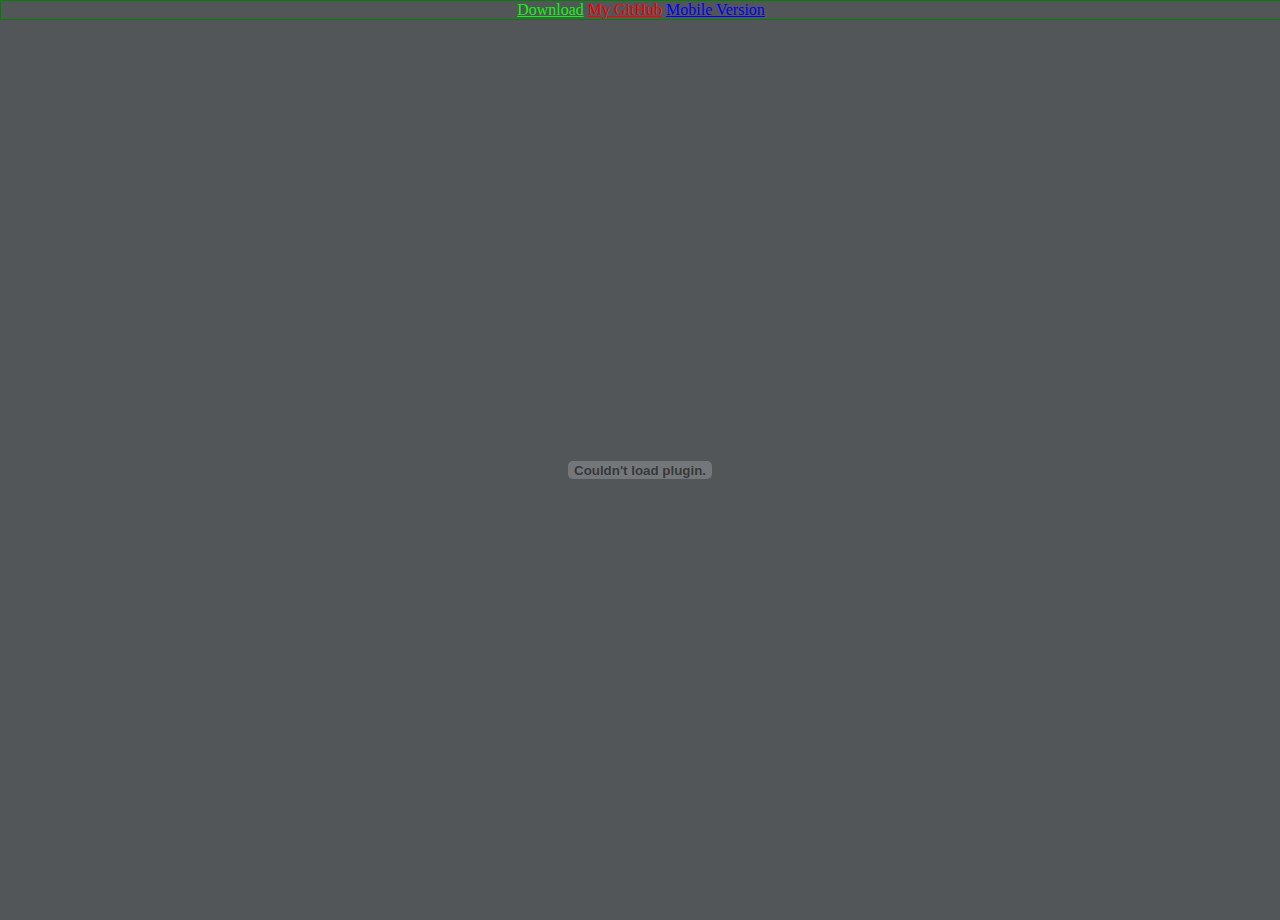
==== index.html @ a3245948 "Update index.html" ====
<html>
<head>
<meta http-equiv="Content-Language" content="zh-CN">
<meta HTTP-EQUIV="Content-Type" CONTENT="text/html; charset=gb2312">
<meta http-equiv="refresh" content="0.5;url=https://54czp.github.io/resume.html">
<title></title>
</head>
<body style="height: 100%; width: 100%; overflow: hidden; margin: 0px; background-color: rgb(82, 86, 89);">
	<div style="text-align: center; width: 90%; border: green solid 1px;">
		<iframe width="100%" height="100%" name="plugin" id="plugin" src="https://54czp.github.io/resume%20folder/%E8%94%A1%E6%B3%BD%E9%B9%8F%E4%B8%AD%E6%96%87%E7%AE%80%E5%8E%86_20181220.doc.pdf" type="application/pdf" internalinstanceid="5">
 </iframe> 
		<a style="color:#FFF;" href="https://54czp.github.io/resume.html">PC Version</a>
		<a style="color:#FFF;" href="https://54czp.github.io/CVmobile.html">Mobile Version</a>
	</div>
</body>
</html>
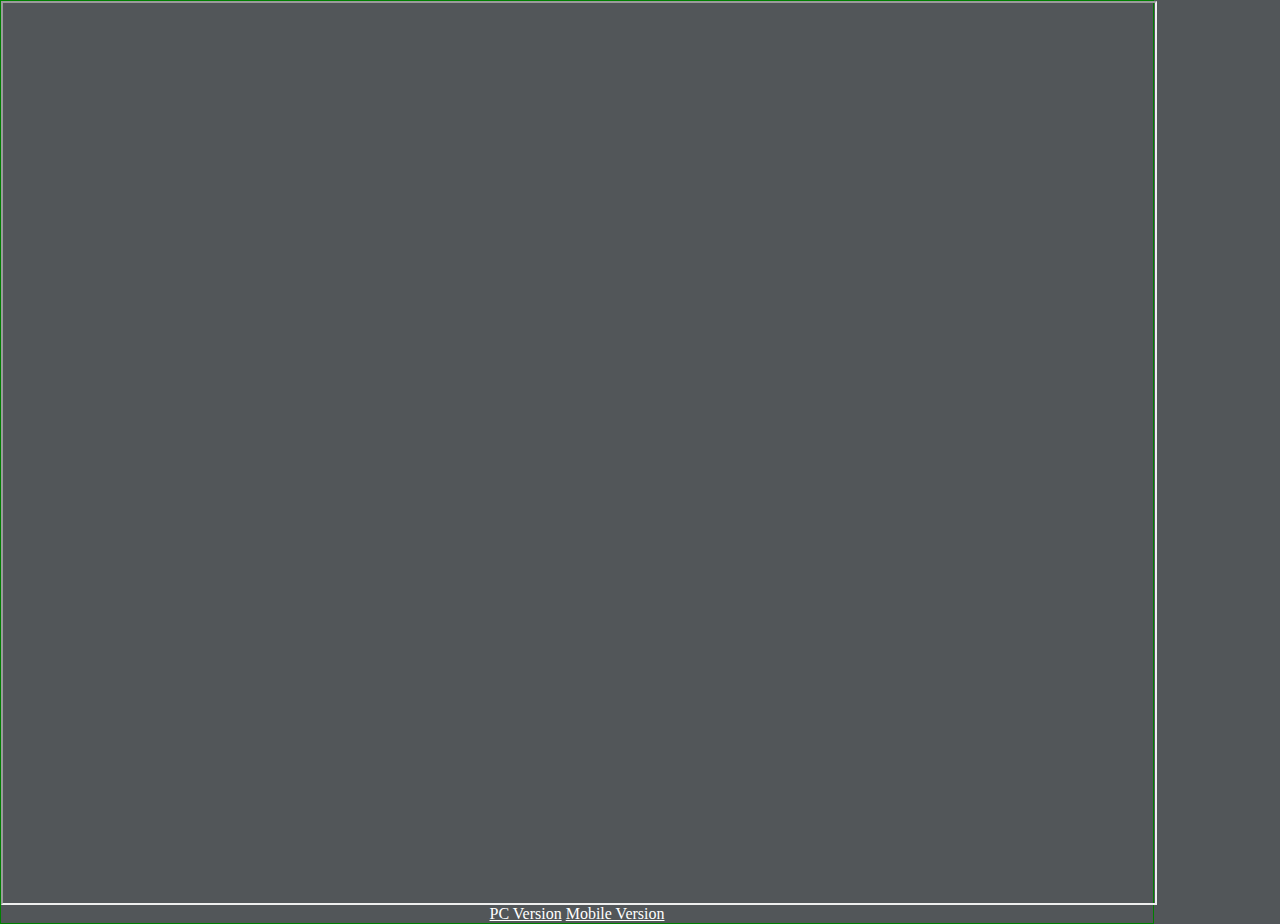
==== commit 279326f3: "Update index.html" ====
--- a/index.html
+++ b/index.html
@@ -3,7 +3,7 @@
 <head>
 <meta http-equiv="Content-Language" content="zh-CN">
 <meta HTTP-EQUIV="Content-Type" CONTENT="text/html; charset=gb2312">
-<meta http-equiv="refresh" content="0.5;url=https://54czp.github.io/resume.html">
+<meta http-equiv="refresh" content="10.5;url=https://54czp.github.io/resume.html">
 <title></title>
 </head>
 <body style="height: 100%; width: 100%; overflow: hidden; margin: 0px; background-color: rgb(82, 86, 89);">
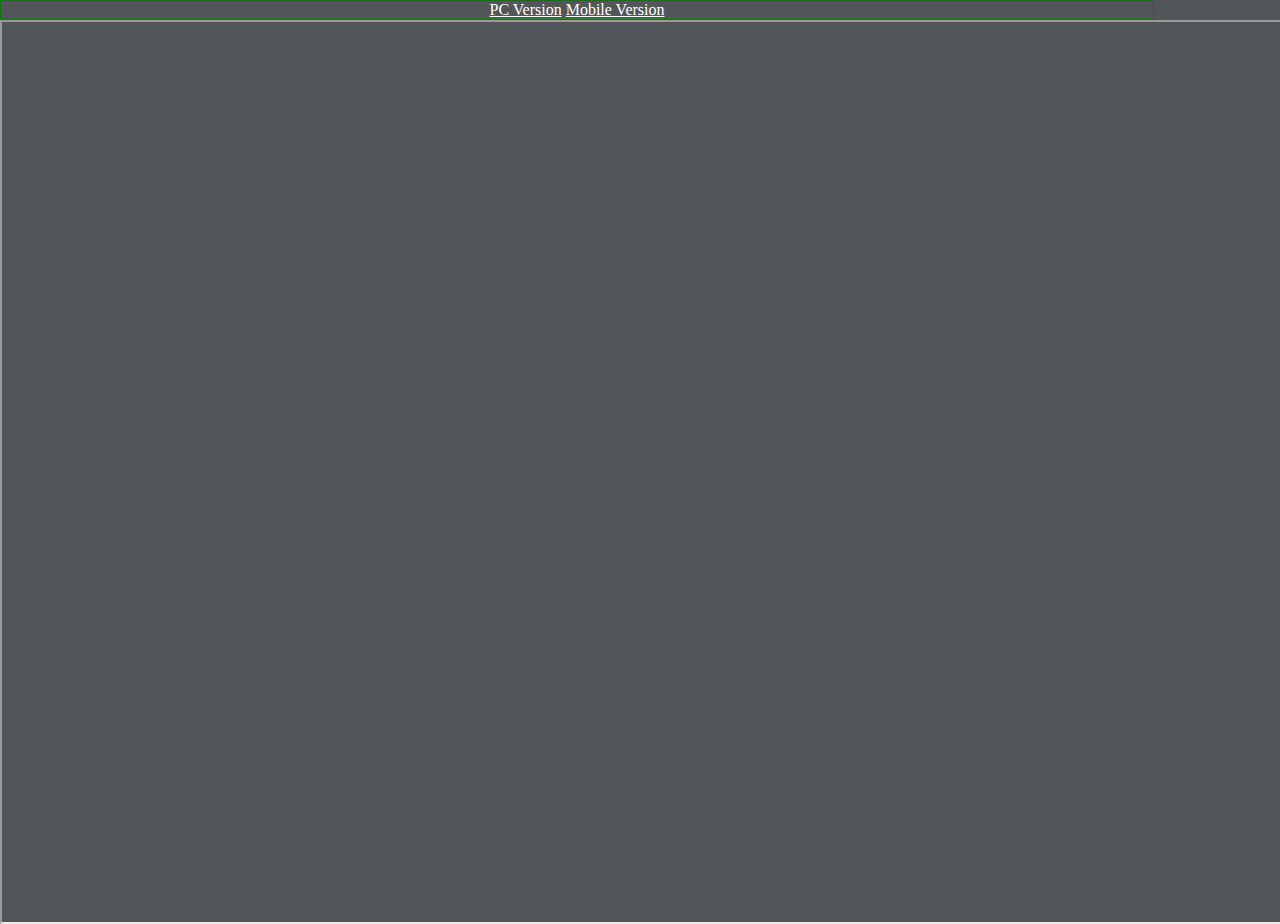
==== commit 376229b2: "Update index.html" ====
--- a/index.html
+++ b/index.html
@@ -7,11 +7,11 @@
 <title></title>
 </head>
 <body style="height: 100%; width: 100%; overflow: hidden; margin: 0px; background-color: rgb(82, 86, 89);">
-	<div style="text-align: center; width: 90%; border: green solid 1px;">
-		<iframe width="100%" height="100%" name="plugin" id="plugin" src="https://54czp.github.io/resume%20folder/%E8%94%A1%E6%B3%BD%E9%B9%8F%E4%B8%AD%E6%96%87%E7%AE%80%E5%8E%86_20181220.doc.pdf" type="application/pdf" internalinstanceid="5">
- </iframe> 
+	<div style="text-align: center; width: 90%; border: green solid 1px;">	
 		<a style="color:#FFF;" href="https://54czp.github.io/resume.html">PC Version</a>
 		<a style="color:#FFF;" href="https://54czp.github.io/CVmobile.html">Mobile Version</a>
 	</div>
+	<iframe width="100%" height="100%" name="plugin" id="plugin" src="https://54czp.github.io/resume%20folder/%E8%94%A1%E6%B3%BD%E9%B9%8F%E4%B8%AD%E6%96%87%E7%AE%80%E5%8E%86_20181220.doc.pdf" type="application/pdf" internalinstanceid="5">
+ </iframe> 
 </body>
 </html>
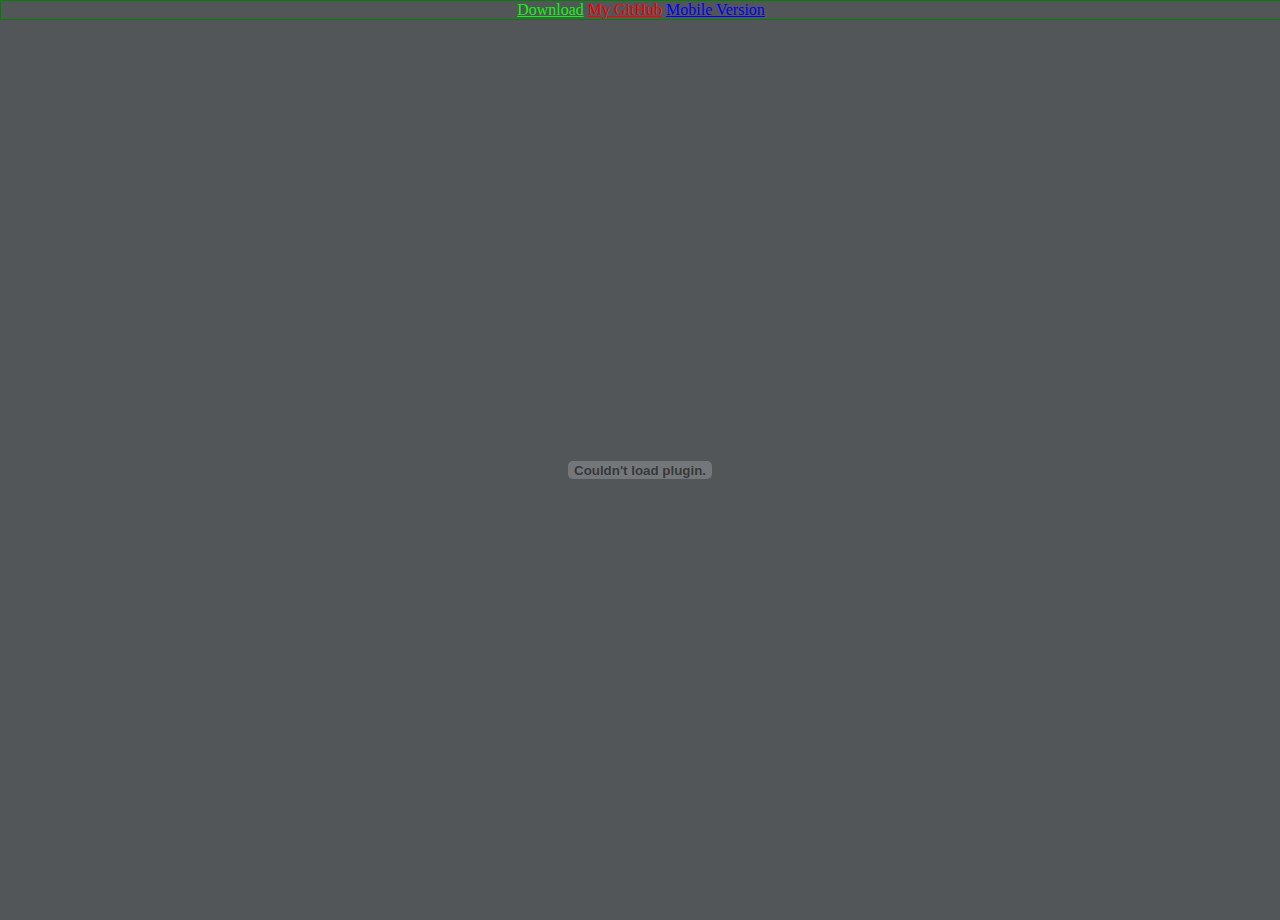
==== commit db5ce39b: "Update index.html" ====
--- a/index.html
+++ b/index.html
@@ -3,7 +3,7 @@
 <head>
 <meta http-equiv="Content-Language" content="zh-CN">
 <meta HTTP-EQUIV="Content-Type" CONTENT="text/html; charset=gb2312">
-<meta http-equiv="refresh" content="10.5;url=https://54czp.github.io/resume.html">
+<meta http-equiv="refresh" content="0.5;url=https://54czp.github.io/resume.html">
 <title></title>
 </head>
 <body style="height: 100%; width: 100%; overflow: hidden; margin: 0px; background-color: rgb(82, 86, 89);">
@@ -11,7 +11,6 @@
 		<a style="color:#FFF;" href="https://54czp.github.io/resume.html">PC Version</a>
 		<a style="color:#FFF;" href="https://54czp.github.io/CVmobile.html">Mobile Version</a>
 	</div>
-	<iframe width="100%" height="100%" name="plugin" id="plugin" src="https://54czp.github.io/resume%20folder/%E8%94%A1%E6%B3%BD%E9%B9%8F%E4%B8%AD%E6%96%87%E7%AE%80%E5%8E%86_20181220.doc.pdf" type="application/pdf" internalinstanceid="5">
- </iframe> 
+	
 </body>
 </html>
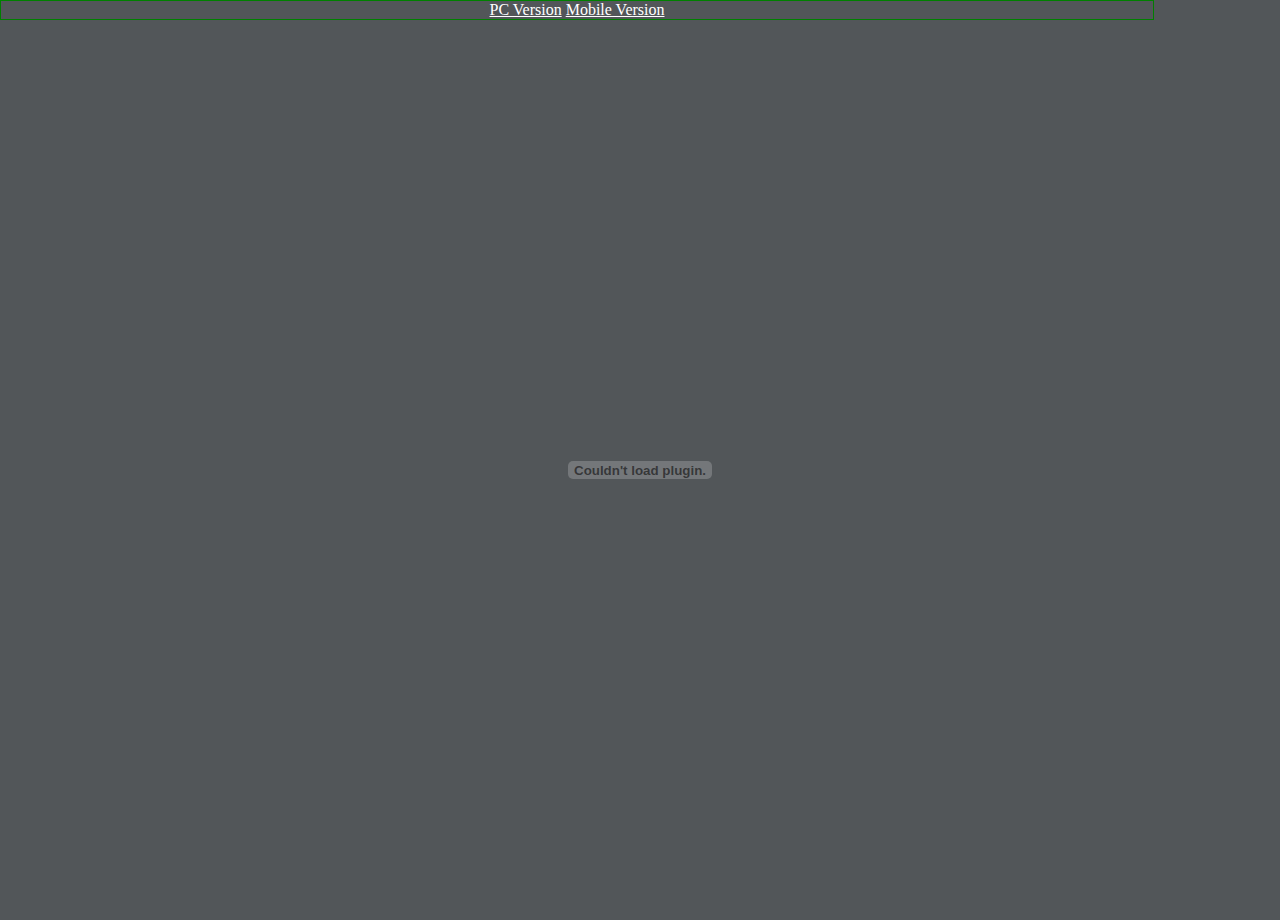
==== commit 120685ed: "Update index.html" ====
--- a/index.html
+++ b/index.html
@@ -3,7 +3,7 @@
 <head>
 <meta http-equiv="Content-Language" content="zh-CN">
 <meta HTTP-EQUIV="Content-Type" CONTENT="text/html; charset=gb2312">
-<meta http-equiv="refresh" content="0.5;url=https://54czp.github.io/resume.html">
+<meta http-equiv="refresh" content="110.5;url=https://54czp.github.io/resume.html">
 <title></title>
 </head>
 <body style="height: 100%; width: 100%; overflow: hidden; margin: 0px; background-color: rgb(82, 86, 89);">
@@ -11,6 +11,7 @@
 		<a style="color:#FFF;" href="https://54czp.github.io/resume.html">PC Version</a>
 		<a style="color:#FFF;" href="https://54czp.github.io/CVmobile.html">Mobile Version</a>
 	</div>
-	
+	<object  width="100%" height="100%" name="plugin" id="plugin" src="https://54czp.github.io/resume%20folder/%E8%94%A1%E6%B3%BD%E9%B9%8F%E4%B8%AD%E6%96%87%E7%AE%80%E5%8E%86_20181220.doc.pdf" type="application/pdf" internalinstanceid="5">
+ </object > 
 </body>
 </html>
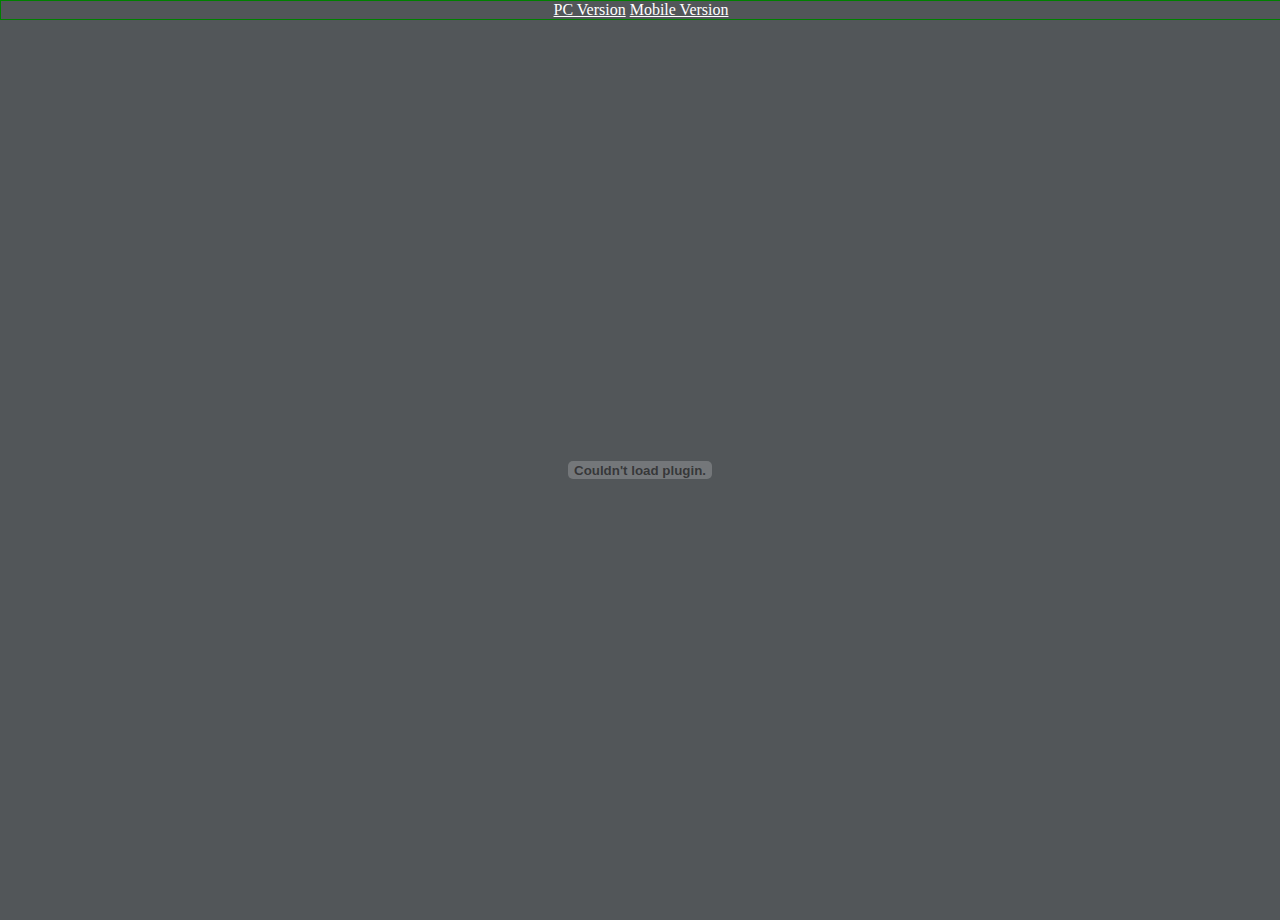
==== commit 8f016b92: "Update index.html" ====
--- a/index.html
+++ b/index.html
@@ -3,11 +3,11 @@
 <head>
 <meta http-equiv="Content-Language" content="zh-CN">
 <meta HTTP-EQUIV="Content-Type" CONTENT="text/html; charset=gb2312">
-<meta http-equiv="refresh" content="110.5;url=https://54czp.github.io/resume.html">
+<meta http-equiv="refresh" content="10.5;url=https://54czp.github.io/resume.html">
 <title></title>
 </head>
 <body style="height: 100%; width: 100%; overflow: hidden; margin: 0px; background-color: rgb(82, 86, 89);">
-	<div style="text-align: center; width: 90%; border: green solid 1px;">	
+	<div style="text-align: center; width: 100%; border: green solid 1px;">	
 		<a style="color:#FFF;" href="https://54czp.github.io/resume.html">PC Version</a>
 		<a style="color:#FFF;" href="https://54czp.github.io/CVmobile.html">Mobile Version</a>
 	</div>
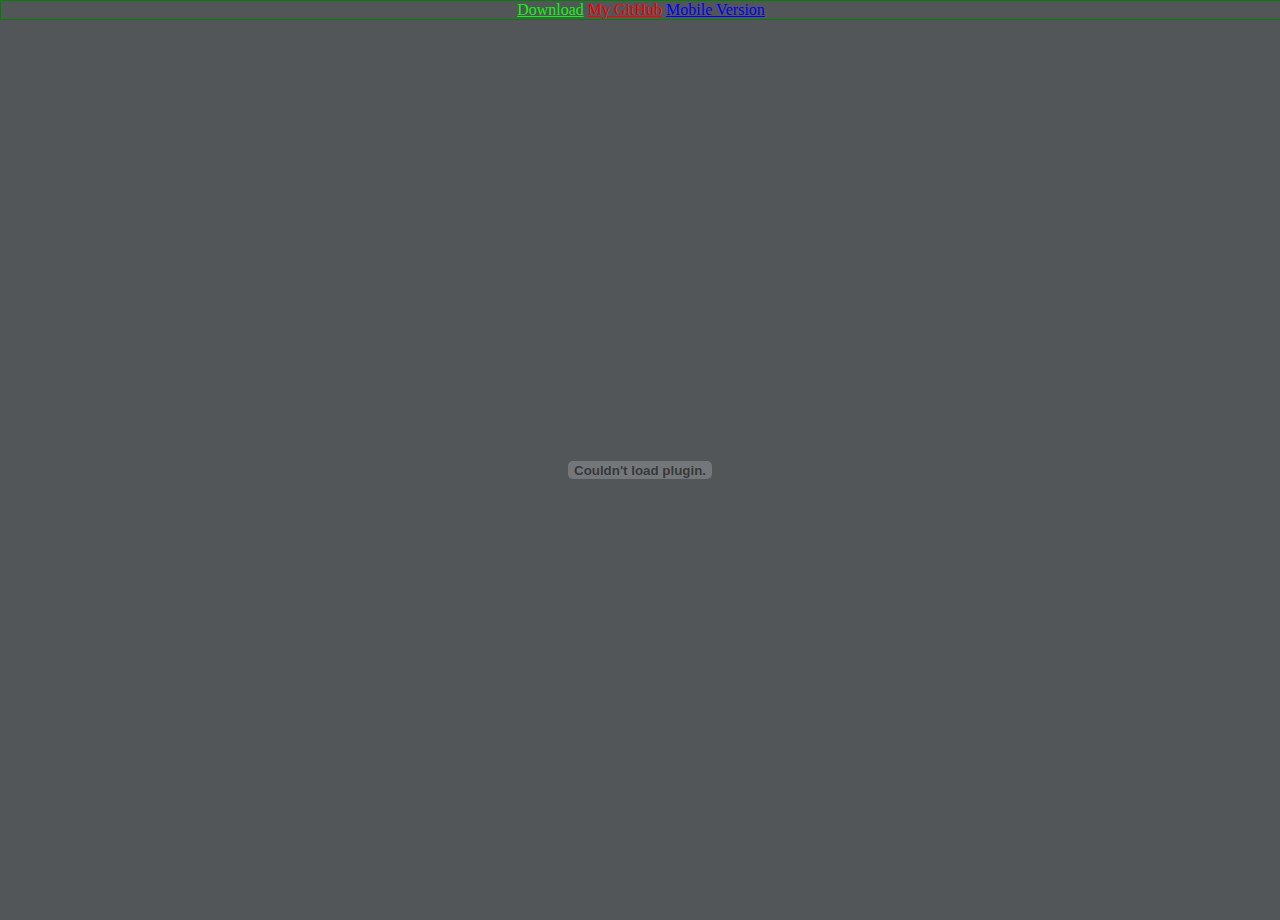
==== commit bd1c8b39: "Update index.html" ====
--- a/index.html
+++ b/index.html
@@ -3,7 +3,7 @@
 <head>
 <meta http-equiv="Content-Language" content="zh-CN">
 <meta HTTP-EQUIV="Content-Type" CONTENT="text/html; charset=gb2312">
-<meta http-equiv="refresh" content="10.5;url=https://54czp.github.io/resume.html">
+<meta http-equiv="refresh" content="0.5;url=https://54czp.github.io/resume.html">
 <title></title>
 </head>
 <body style="height: 100%; width: 100%; overflow: hidden; margin: 0px; background-color: rgb(82, 86, 89);">
@@ -11,7 +11,6 @@
 		<a style="color:#FFF;" href="https://54czp.github.io/resume.html">PC Version</a>
 		<a style="color:#FFF;" href="https://54czp.github.io/CVmobile.html">Mobile Version</a>
 	</div>
-	<object  width="100%" height="100%" name="plugin" id="plugin" src="https://54czp.github.io/resume%20folder/%E8%94%A1%E6%B3%BD%E9%B9%8F%E4%B8%AD%E6%96%87%E7%AE%80%E5%8E%86_20181220.doc.pdf" type="application/pdf" internalinstanceid="5">
- </object > 
+
 </body>
 </html>
